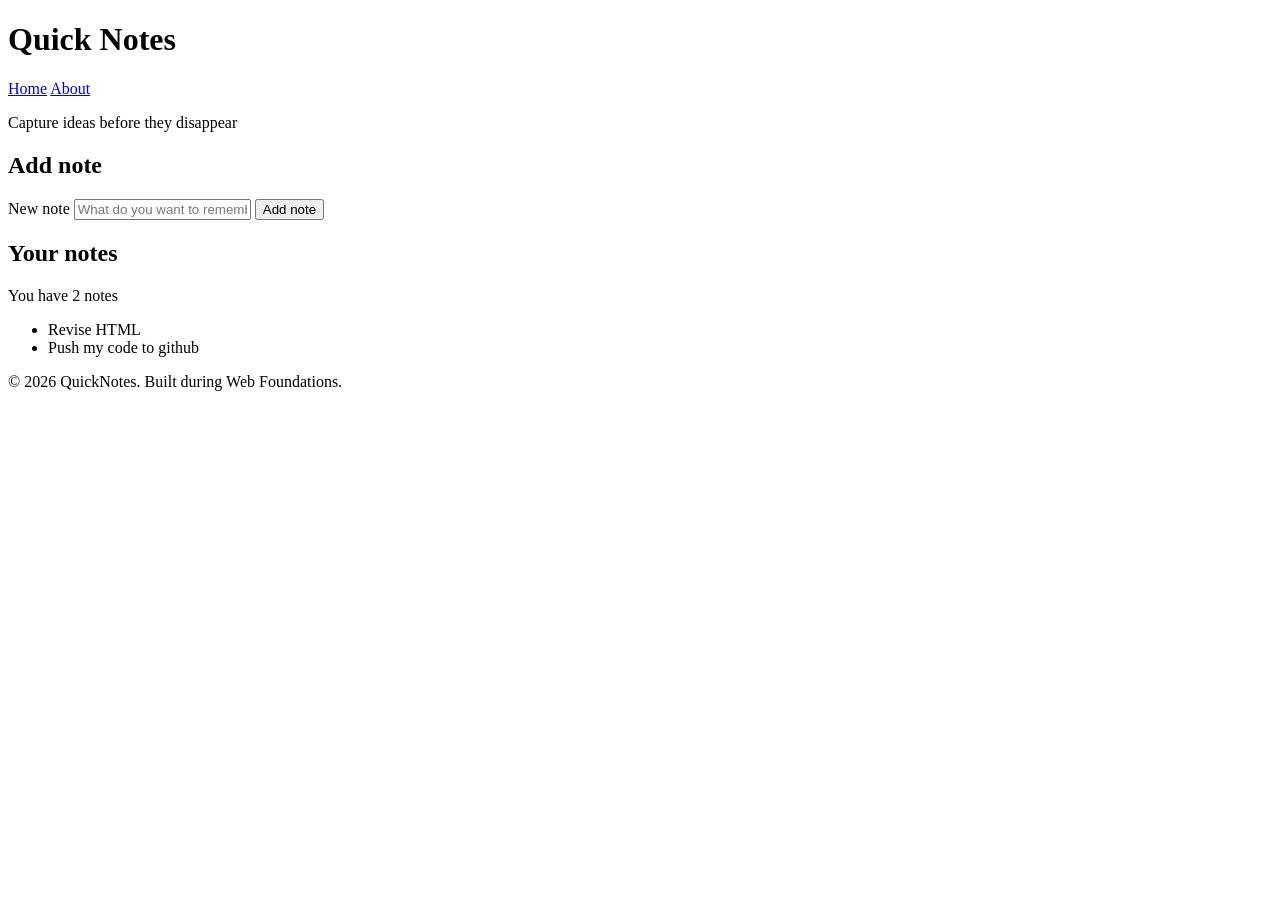
==== Day1/index.html @ bc105d22 "day1" ====
<!DOCTYPE html>
<html lang="en">
<head>
    <meta charset="UTF-8">
    <meta http-equiv="X-UA-Compatible" content="IE=edge">
    <meta name="viewport" content="width=device-width, initial-scale=1.0">
    <title>Quick Notes</title> 
    </head> 
<body>
    <header>
        <h1>Quick Notes</h1>
        <nav>
            <a href="index.html">Home</a>
            <a href="about.html">About</a>
        </nav>
        <p>Capture ideas before they disappear</p>
    </header>

    <main>
        <section>
            <h2>Add note</h2>
            <form id="note-form">
                <label for="note-input">New note</label>
                <input
                    type="text"
                    id="note-input"
                    name="note"
                    placeholder="What do you want to remember?"
                    required
                >
                <button type="submit">Add note</button>
            </form>
        </section>

        <section>
        <h2>Your notes</h2>
        <p id="note-count">You have 2 notes</p>
        <ul id="note-list">
            <li>Revise HTML</li>
            <li>Push my code to github</li>
        </ul>
    </section>
    </main> 

    <footer>
        <p>&copy; 2026 QuickNotes. Built during Web Foundations.</p>
    </footer>
</body>
</html>
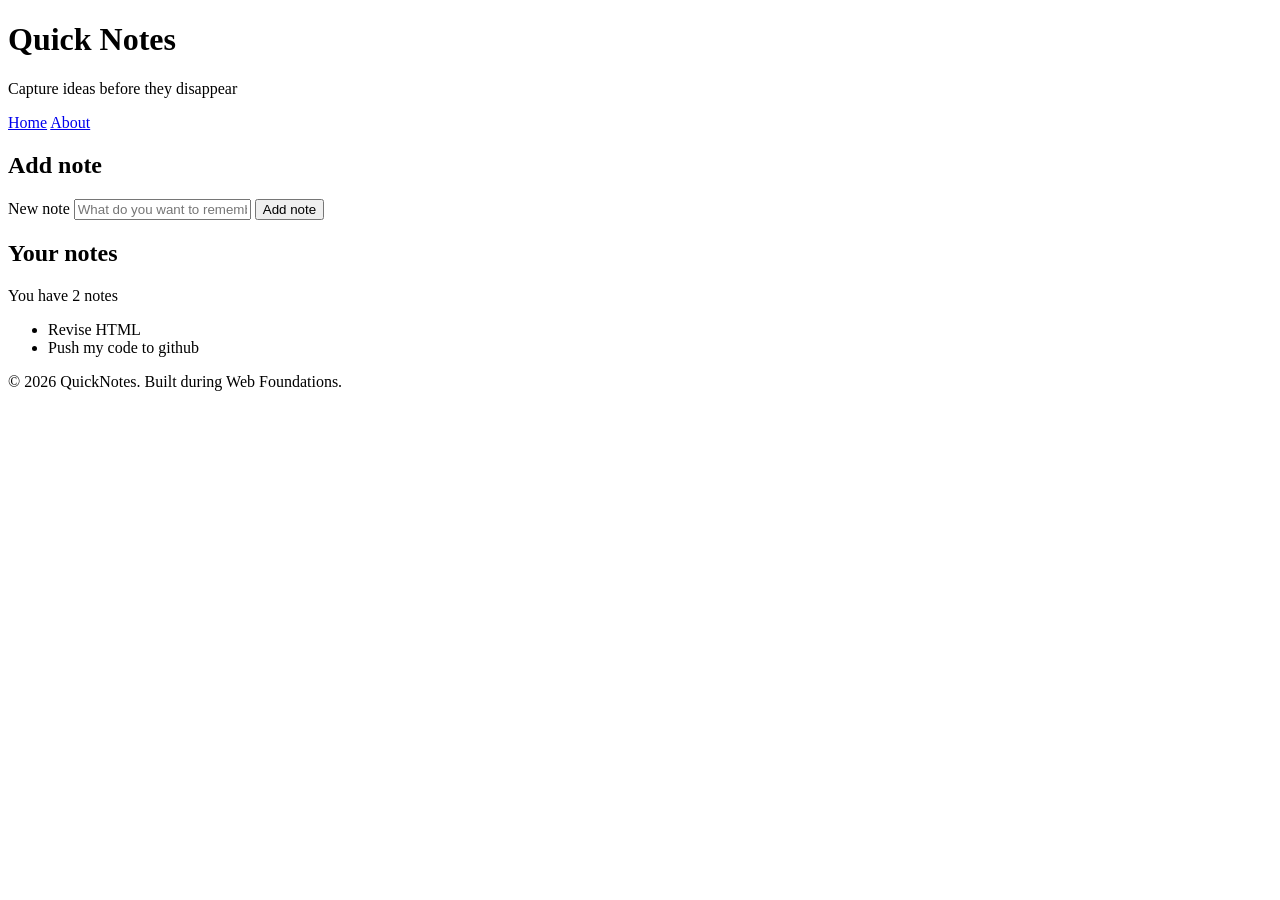
==== commit c61a1210: "Day 1 assignment" ====
--- a/Day1/index.html
+++ b/Day1/index.html
@@ -9,11 +9,11 @@
 <body>
     <header>
         <h1>Quick Notes</h1>
+        <p>Capture ideas before they disappear</p>
         <nav>
             <a href="index.html">Home</a>
             <a href="about.html">About</a>
         </nav>
-        <p>Capture ideas before they disappear</p>
     </header>
 
     <main>
